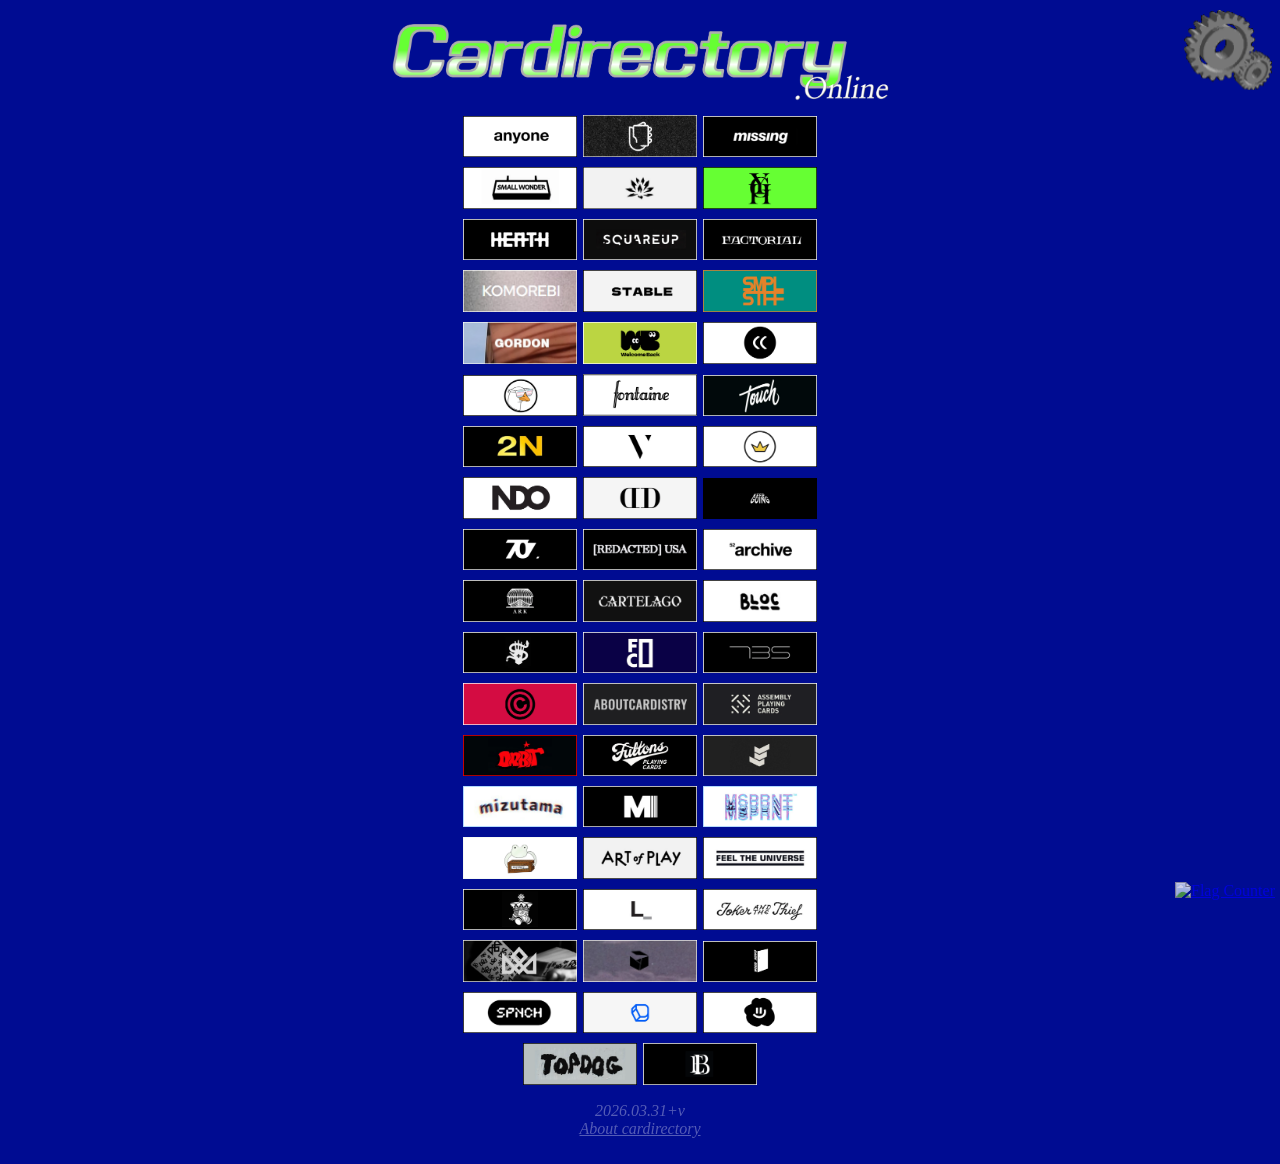
==== index.html @ 607563af "first commit" ====
<!DOCTYPE html>
<html lang="en">
<head>
    <meta charset="UTF-8">
    <meta name="viewport" content="width=device-width, initial-scale=1">
    <meta name="description" content="Directory for Cardistry & Playing cards">
    <meta name="google-adsense-account" content="ca-pub-6534029124480290">
    <title>Cardirectory</title>
    <link rel="icon" href="/main.ico">
    <script src="https://code.jquery.com/jquery-3.7.1.min.js"></script>
    <link rel="stylesheet" href="index.css">
</head>
<body style="background: rgb(0, 12, 146);">
    <!-- Update Note 버튼을 nav 밖 오른쪽 상단에 배치 -->
    <button id="update-btn" class="update-button" type="button"><img src="wheel.gif"></button>
    <img src="header.webp" id="header" class="header" style="cursor:pointer;"><br>
    <nav id="custom-nav" class="custom-nav" style="display: none; margin: 0; margin-bottom: 5px;">
        <div id="nav-row" class="nav-row">
            <p id="btn_1" class="nav-btn" type="brands">/Brand</p>
            <p id="btn_2" class="nav-btn" type="markets">/Market</p>
            <!-- <button class="btn_5" type="community"><p>/Community</p></button> -->
            <!-- 이벤트 -->
            <p id="btn_3" class="nav-btn">/Event&Community</p>
            <!-- 블로그 -->
            <p id="btn_4" class="nav-btn">/Blog</p>
            <!-- 프로필 -->
            <p id="btn_5" class="nav-btn" type="profile">/Profile</p>
            <!-- nav end point -->
            <div id="nav-bin" style = 'display: none;'>
                <a href="https://www.youtube.com/watch?v=QeZehgqWPgI&ab_channel=135" style="font-family: 'Times New Roman', Times, serif; font-size:270%; color: white; text-decoration-line: none;">/bin</a>
            </div>
        </div>
    </nav>
    <div id="links" class="link-box"></div>
    
    <a class="flag_counter" href="https://info.flagcounter.com/h6ld" style="position: fixed; bottom: 0;right: 5px;opacity: 80%;"><img src="https://s05.flagcounter.com/count/h6ld/bg_FFFFFF/txt_000000/border_CCC8C8/columns_2/maxflags_6/viewers_3/labels_0/pageviews_1/flags_0/percent_0/" alt="Flag Counter" border="0"></a>

    <div id="update-modal" class="update-modal" style="display: none;">
        <div id="update-content" class="update-content">
            <button id="close-btn" class="close-btn">X</button>
            <h3>Update notes - 2026.03.31+ ver (+update)</h3>
            <ul>
                <h3>English</h3>
                <li>Added 6 brands</li>
                <li>Added profile tab</li>
                <li>Changed Event tab to Event&community tab</li>
                <li>Modified some UI</li>
                <li>+Added "Create Profile" button!</li>
                <h3>Korean</h3>
                <li>브랜드 6개를 추가했습니다.</li>
                <li>프로필 탭을 추가했습니다.</li>
                <li>이벤트 탭을 이벤트&커뮤니티 탭으로 바꿨습니다</li>
                <li>UI를 전체적으로 손봤습니다.</li>
                <li>+프로필 생성 버튼을 추가했습니다!</li>
            </ul>
        </div>
    </div>
</body>
<footer>
    <p>2026.03.31+v</p>
    <a target="_blank" href="about.html">About cardirectory</a>
    <!-- <img src="https://hitscounter.dev/api/hit?url=https%3A%2F%2Fcardirectory.online&label=Visitors&icon=cursor&color=%23198754&message=&style=flat&tz=UTC"> -->
</footer><br>
<script src="https://www.gstatic.com/firebasejs/10.12.5/firebase-app-compat.js"></script>
<script src="https://www.gstatic.com/firebasejs/10.12.5/firebase-firestore-compat.js"></script>
<script src="https://www.gstatic.com/firebasejs/10.12.5/firebase-storage-compat.js"></script>
<script src="firebase-config.js"></script>
<script src="index.js"></script>
</html>
---- index.css ----
html {
  text-align: center;
} 
.header{
  width: 40%;
  transition: transform 0.25s cubic-bezier(.4,0,.2,1);
}
.header:hover {
  transform: scale(1.03);
}
.link-box {
  margin: auto;
  width: 30%;
}
.link-box img {
  width: 30%;
  margin: 0.8%;
}

.link-card {
  display: flex;
  align-items: center;
  gap: 12px;
  width: 30%;
  box-sizing: border-box;
  padding: 5px;
  border: 1px solid rgb(255, 255, 255);
  text-decoration: none;
  color: rgba(255,255,255,0.85);
  font-family: 'Times New Roman', Times, serif;
  font-size: 120%;
  transition: background 0.18s, border-color 0.18s, color 0.18s;
}

.link-card img {
  display: inline-block;
    width: 24px;
    height: 24px;
    object-fit: contain;
    flex-shrink: 0;
    margin: 5px;
}

.link-card span {
  flex: 1;
  min-width: 0;
  text-align: left;
  white-space: nowrap;
  overflow: hidden;
  text-overflow: ellipsis;
  overflow-wrap: normal;
  word-break: keep-all;
  margin-right: 5px;
}

.link-box.card-box {
  display: grid;
  grid-template-columns: repeat(auto-fit, minmax(220px, 1fr));
  gap: 12px;
  width: min(92vw, 1100px);
  align-items: stretch;
}

.link-box.card-box .link-card {
  width: 100%;
}

.link-box.profile-box {
  width: min(92vw, 900px);
}

.profile-tabs {
  display: flex;
  justify-content: center;
  gap: 10px;
  margin-bottom: 14px;
}

.profile-tabs button,
.profile-login-form button,
.profile-edit-btn,
.profile-add-btn,
.add-move-form button {
  border: 1px solid #ffffff;
  background: transparent;
  color: #ffffff;
  font-family: 'Times New Roman', Times, serif;
  padding: 8px 14px;
  cursor: pointer;
}

.profile-panel {
  border: 1px solid #ffffff;
  padding: 14px;
}

.profile-list {
  display: grid;
  grid-template-columns: repeat(auto-fill, minmax(140px, 140px));
  justify-content: start;
  gap: 10px;
}

.profile-person {
  border: 1px solid rgba(255, 255, 255, 0.7);
  padding: 8px;
  text-decoration: none;
  color: white;
  text-align: center;
  background: transparent;
  aspect-ratio: 1 / 1;
  display: flex;
  flex-direction: column;
  align-items: center;
  justify-content: center;
  gap: 6px;
  box-sizing: border-box;
}

.profile-person-clickable {
  cursor: pointer;
}

.profile-person-clickable:hover {
  background: linear-gradient(145deg, rgba(255, 255, 255, 0.16), rgba(255, 255, 255, 0.05));
  transform: translateY(-2px) scale(1.02);
  transition: transform 0.2s ease, background 0.2s ease;
}

.profile-person h3,
.profile-person p {
  margin: 0;
  color: white;
  font-style: normal;
}

.profile-person h3 {
  width: 100%;
  white-space: nowrap;
  overflow: hidden;
  text-overflow: ellipsis;
  line-height: 1.15;
}

.profile-person .profile-person-avatar {
  width: 72px;
  height: 72px;
  object-fit: cover;
  border: 1px solid rgba(255, 255, 255, 0.7);
  margin: 0;
  display: block;
}

.profiles-list-view {
  width: 100%;
}

.profile-list-controls {
  display: flex;
  gap: 8px;
  align-items: center;
  margin-bottom: 10px;
}

.profile-search-input,
.profile-sort-select {
  border: 1px solid rgba(255, 255, 255, 0.8);
  background: rgba(255, 255, 255, 0.08);
  color: #fff;
  font-family: 'Times New Roman', Times, serif;
  padding: 6px 8px;
}

.profile-search-input {
  flex: 1;
}

.profile-sort-select option {
  color: #000;
}

.profile-list-state {
  margin-bottom: 8px;
}

.profile-detail-view {
  width: 100%;
  border: 1px solid rgba(255, 255, 255, 0.7);
  padding: 12px;
  padding-top: 10px;
  box-sizing: border-box;
  position: relative;
}

.profile-detail-header {
  display: flex;
  align-items: center;
  gap: 12px;
  margin-top: 0;
  margin-bottom: 12px;
  position: relative;
  padding-right: 96px;
}

.profile-detail-view .profile-detail-avatar {
  width: 84px;
  height: 84px;
  object-fit: cover;
  border: 1px solid rgba(255, 255, 255, 0.7);
  margin: 0;
  display: block;
  aspect-ratio: 1 / 1;
}

.profile-detail-meta {
  text-align: left;
  flex: 1;
}

.profile-detail-actions {
  position: absolute;
  top: 0;
  right: 0;
  display: flex;
  align-items: center;
  gap: 8px;
}

.profile-social-link {
  width: 40px;
  height: 40px;
  border: none;
  display: inline-flex;
  align-items: center;
  justify-content: center;
  text-decoration: none;
}

.profile-social-link img {
  width: 24px;
  height: 24px;
  object-fit: contain;
}

.profile-detail-name {
  margin: 0 0 6px 0;
  color: #fff;
  font-family: 'Times New Roman', Times, serif;
}

.profile-detail-description {
  margin: 0;
  color: rgba(255, 255, 255, 0.9);
  font-style: normal;
}

.profile-detail-stats {
  display: flex;
  gap: 8px;
  margin-top: 8px;
}

.profile-detail-stat {
  margin: 0;
  font-size: 0.75rem;
  color: rgba(255, 255, 255, 0.82);
  border: 1px solid rgba(255, 255, 255, 0.45);
  padding: 3px 6px;
  font-style: normal;
}

.profile-detail-moves-title {
  margin: 10px 0 8px 0;
  color: #fff;
  font-family: 'Times New Roman', Times, serif;
  text-align: left;
}

.profile-detail-moves-list {
  display: flex;
  flex-direction: column;
  gap: 8px;
  align-items: flex-start;
}

.profile-move-item {
  border: 1px solid rgba(255, 255, 255, 0.5);
  padding: 6px;
  width: min(100%, 340px);
  box-sizing: border-box;
  text-decoration: none;
}

.profile-move-name {
  color: white;
  margin: 0 0 6px 0;
  font-size: 0.92rem;
  font-family: 'Times New Roman', Times, serif;
}

.profile-move-description {
  color: rgba(255, 255, 255, 0.9);
  margin: 0 0 4px 0;
  font-size: 0.82rem;
  font-style: normal;
}

.profile-move-date {
  color: rgba(255, 255, 255, 0.7);
  margin: 0;
  font-size: 0.76rem;
  font-style: normal;
}

.profile-back-btn {
  border: 1px solid #fff;
  background: transparent;
  color: #fff;
  padding: 6px 12px;
  font-family: 'Times New Roman', Times, serif;
  cursor: pointer;
  position: absolute;
  top: 10px;
  right: 10px;
}

.profile-retry-btn {
  margin-top: 6px;
}

.profile-skeleton {
  border-color: rgba(255, 255, 255, 0.2);
  background: linear-gradient(90deg, rgba(255,255,255,0.08), rgba(255,255,255,0.02), rgba(255,255,255,0.08));
  background-size: 200% 100%;
  animation: profileShimmer 1.2s infinite linear;
}

@keyframes profileShimmer {
  0% { background-position: 0% 0%; }
  100% { background-position: 200% 0%; }
}

.my-profile-wrap {
  display: flex;
  flex-direction: column;
  gap: 10px;
  position: relative;
  padding-top: 0;
}

.profile-summary {
  display: flex;
  align-items: center;
  gap: 12px;
  position: relative;
}

.profile-summary.is-logged-out .profile-avatar-wrap,
.profile-summary.is-logged-out .profile-meta {
  filter: grayscale(1);
  opacity: 0.62;
}

.profile-avatar-wrap {
  width: 120px;
  height: 120px;
  border: 1px solid rgba(255, 255, 255, 0.7);
  background: rgba(255, 255, 255, 0.06);
  display: flex;
  align-items: center;
  justify-content: center;
  overflow: hidden;
}

.profile-avatar-wrap .profile-avatar {
  width: 100%;
  height: 100%;
  object-fit: cover;
  margin: 0;
  display: block;
}

.profile-meta {
  text-align: left;
  flex: 1;
  position: relative;
  padding-top: 2px;
}

.profile-display-name {
  color: white;
  margin: 0 0 4px 0;
  font-family: 'Times New Roman', Times, serif;
}

.profile-bio {
  color: rgba(255, 255, 255, 0.9);
  margin: 0;
  font-style: normal;
  white-space: pre-line;
}

.profile-since {
  color: rgba(255, 255, 255, 0.82);
  margin: 6px 0 0 0;
  font-size: 0.82rem;
  font-style: normal;
}

.profile-login-hint {
  color: rgba(255, 255, 255, 0.9);
  margin: 0;
  font-style: normal;
}

.profile-login-form,
.add-move-form,
.profile-edit-form {
  display: flex;
  gap: 8px;
  flex-wrap: wrap;
}

.profile-login-form input,
.add-move-form input,
.profile-edit-form input,
.profile-image-input {
  border: 1px solid #ffffff;
  background: transparent;
  color: white;
  padding: 8px;
  font-family: 'Times New Roman', Times, serif;
  box-sizing: border-box;
  max-width: 100%;
}

.profile-edit-form textarea {
  border: 1px solid #ffffff;
  background: transparent;
  color: white;
  padding: 8px;
  font-family: 'Times New Roman', Times, serif;
  width: 100%;
  min-height: 70px;
  box-sizing: border-box;
  max-width: 100%;
}

.profile-login-form input::placeholder,
.add-move-form input::placeholder {
  color: rgba(255, 255, 255, 0.65);
}

.profile-login-form > *,
.add-move-form > *,
.profile-edit-form > * {
  min-width: 0;
}

.profile-msg {
  color: rgba(255, 255, 255, 0.85);
  margin: 0;
  font-style: normal;
}

.profile-create-modal {
  position: fixed;
  inset: 0;
  display: flex;
  align-items: center;
  justify-content: center;
  padding: 20px;
  background: rgba(0, 0, 0, 0.62);
  z-index: 1200;
  box-sizing: border-box;
}

.profile-create-modal-card {
  width: min(100%, 420px);
  border: 1px solid rgba(255, 255, 255, 0.85);
  background: rgb(18, 18, 167);
  padding: 18px;
  position: relative;
  box-sizing: border-box;
  display: flex;
  flex-direction: column;
  gap: 12px;
  align-items: center;
}

.profile-create-modal-title {
  margin: 0;
  color: #fff;
  font-family: 'Times New Roman', Times, serif;
  text-align: center;
}

.profile-create-modal-close {
  position: absolute;
  top: 10px;
  right: 10px;
  border: 1px solid #fff;
  background: transparent;
  color: #fff;
  width: 32px;
  height: 32px;
  cursor: pointer;
  font-family: 'Times New Roman', Times, serif;
  font-size: 1.45rem;
  line-height: 1;
  display: inline-flex;
  align-items: center;
  justify-content: center;
}

.profile-create-form {
  width: 100%;
  max-width: 320px;
  margin: 0 auto;
  display: flex;
  flex-direction: column;
  align-items: center;
  gap: 12px;
}

.profile-create-field {
  width: 100%;
  display: flex;
  flex-direction: column;
  align-items: center;
  gap: 6px;
}

.profile-create-label {
  width: 100%;
  color: #fff;
  font-family: 'Times New Roman', Times, serif;
  text-align: left;
}

.profile-create-required {
  color: #ffd3d3;
}

.profile-create-form input,
.profile-create-form button {
  width: 100%;
  box-sizing: border-box;
}

.profile-create-feedback {
  width: 100%;
  min-height: 220px;
  display: flex;
  flex-direction: column;
  align-items: center;
  justify-content: center;
  gap: 14px;
  text-align: center;
}

.profile-create-feedback-icon {
  width: 64px;
  height: 64px;
  border-radius: 50%;
  display: flex;
  align-items: center;
  justify-content: center;
  color: #fff;
}

.profile-create-feedback-icon.is-loading {
  border: 2px solid rgba(255, 255, 255, 0.35);
  border-top-color: #ffffff;
  animation: profileCreateSpin 0.85s linear infinite;
}

.profile-create-feedback-icon.is-success {
  border: 2px solid rgba(255, 255, 255, 0.9);
  font-size: 2rem;
}

.profile-create-feedback-text {
  margin: 0;
  color: #fff;
  font-family: 'Times New Roman', Times, serif;
  font-size: 1.05rem;
}

@keyframes profileCreateSpin {
  from {
    transform: rotate(0deg);
  }
  to {
    transform: rotate(360deg);
  }
}

.profile-add-btn:disabled {
  opacity: 0.5;
  cursor: not-allowed;
}

.profile-create-trigger {
  position: absolute;
  top: 0;
  right: 0;
  z-index: 2;
  overflow: hidden;
  transition: transform 0.18s ease, box-shadow 0.18s ease, border-color 0.18s ease, color 0.18s ease;
}

.profile-create-trigger:hover {
  color: #ffffff;
  border-color: rgba(255, 255, 255, 0.9);
  transform: translateY(-1px);
  animation: rainbowGlow 1.6s linear infinite;
}

@keyframes rainbowGlow {
  0% {
    box-shadow: 0 0 8px rgba(255, 0, 85, 0.65), 0 0 16px rgba(255, 140, 0, 0.45);
  }
  20% {
    box-shadow: 0 0 8px rgba(255, 140, 0, 0.65), 0 0 16px rgba(255, 230, 0, 0.45);
  }
  40% {
    box-shadow: 0 0 8px rgba(80, 255, 120, 0.7), 0 0 16px rgba(0, 220, 255, 0.45);
  }
  60% {
    box-shadow: 0 0 8px rgba(0, 220, 255, 0.7), 0 0 16px rgba(70, 120, 255, 0.45);
  }
  80% {
    box-shadow: 0 0 8px rgba(140, 90, 255, 0.7), 0 0 16px rgba(255, 0, 170, 0.45);
  }
  100% {
    box-shadow: 0 0 8px rgba(255, 0, 85, 0.65), 0 0 16px rgba(255, 140, 0, 0.45);
  }
}

.my-move-list {
  display: flex;
  flex-direction: column;
  gap: 8px;
}

.my-move-item {
  border: 1px solid rgba(255, 255, 255, 0.7);
  color: white;
  text-align: left;
  padding: 8px;
  display: flex;
  flex-direction: column;
  align-items: stretch;
  justify-content: flex-start;
  gap: 8px;
}

.my-move-row {
  display: flex;
  align-items: center;
  justify-content: space-between;
  gap: 8px;
}

.my-move-item a {
  color: white;
  text-decoration: none;
}

.my-move-meta {
  margin: 0;
  font-size: 0.72rem;
  color: rgba(255, 255, 255, 0.75);
  font-style: normal;
}

.my-move-actions {
  display: flex;
  gap: 6px;
}

.my-move-btn {
  border: 1px solid #ffffff;
  background: transparent;
  color: #ffffff;
  font-family: 'Times New Roman', Times, serif;
  font-size: 0.72rem;
  padding: 4px 8px;
  cursor: pointer;
}

.my-move-editor {
  display: flex;
  flex-wrap: wrap;
  gap: 6px;
}

.my-move-editor input {
  border: 1px solid #ffffff;
  background: transparent;
  color: #ffffff;
  font-family: 'Times New Roman', Times, serif;
  font-size: 0.75rem;
  padding: 4px 6px;
}

.my-move-editor-actions {
  display: flex;
  gap: 6px;
}

.profile-edit-btn:disabled {
  opacity: 0.5;
  cursor: not-allowed;
}

.profile-inline-actions {
  position: absolute;
  top: 0;
  right: 0;
  display: flex;
  gap: 6px;
}

.profile-inline-btn {
  border: 1px solid #fff;
  background: transparent;
  color: #fff;
  font-family: 'Times New Roman', Times, serif;
  font-size: 0.74rem;
  line-height: 1;
  padding: 5px 8px;
  cursor: pointer;
}

.profile-inline-btn:disabled {
  opacity: 0.5;
  cursor: not-allowed;
}

.profile-toast {
  opacity: 0;
  transition: opacity 0.6s ease;
}

.profile-toast.show {
  opacity: 1;
}

hr {
  margin: auto; 
  width: 30%;
}

.update-button{
  position:fixed;
  top:10px;
  right:8px;
  z-index:5;
  background:none;
  border:none;
  width: clamp(52px, 8vw, 88px);
  min-width: 52px;
  min-height: 52px;
  padding: 0;
  display: flex;
  align-items: center;
  justify-content: center;
  overflow: visible;
  cursor: pointer;
}

.update-button img{
  width: 102%;
  height: 102%;
  display: block;
  object-fit: contain;
}

/* 업데이트 기록 창 배경 */
.update-modal {
  position: fixed;
  top: 0;
  left: 0;
  width: 100%;
  height: 100%;
  background-color: rgba(0, 0, 0, 0.5); /* 반투명 배경 */
  display: flex;
  justify-content: center;
  align-items: center;
  z-index: 1000;
}

/* 업데이트 기록 내용 */
.update-content {
  color: white;
  font-family:'Segoe UI', Tahoma, Geneva, Verdana, sans-serif;
  font-optical-sizing: auto;
  font-style: normal;
  font-size: larger;
  background-color: rgb(88, 88, 88);
  padding: 20px;
  width: 50%;
  position: relative;
  text-align: left;
  border: 1px solid rgb(255, 255, 255);
  border-radius: 10px;
}

/* 왼쪽 하단 이미지 스타일 */
.bottom-left-image {
  position: fixed;
  bottom: 20px;
  left: 20px;
  width: 80px;
  z-index: 100;
}

/* 닫기 버튼 */
.close-btn {
  color: white;
  position: absolute;
  top: 10px;
  right: 10px;
  background: none;
  border: none;
  font-size: 20px;
  cursor: pointer;
}

.nav-row {
    display: flex;
    flex-direction: row;
    justify-content: center;
    align-items: center;
    gap: 3vw;
    width: 70%;
    margin-bottom: 20px;
    margin: auto;
    flex-wrap: wrap; /* 줄바꿈 허용 */
}

.nav-btn {
  font-size: 200%;
  color: rgb(255, 255, 255);
  padding: 0;
  margin: 5px;
  background: none;
  border: none;
  cursor: pointer;
  display: flex;
  align-items: center;
  justify-content: center;
  box-sizing: border-box;
}

.nav-row button p {
  font-family: 'Times New Roman', Times, serif;
  font-size: 200%;
  color: white;
  text-decoration-line: none;
  margin: 0;
}

footer {
  margin-top: 10px;
  text-align: center;
}

footer a,p {
  margin-bottom: 1px;
  font-family:'Times New Roman', Times, serif;
  color: rgba(255, 255, 255, 0.33);
  font-style: italic;
}

footer p{
  margin: auto;
}

@media (max-width: 740px){
    .header {
        width: 90%;
        margin: 3% 0 8px 0; /* 아래쪽 마진을 8px로 줄임 */
    }
    .version {
        font-size: xx-small;
    }
    .link-box {
        width: 100%;
    }
    .link-box img {
        width: 25%;
        margin: 0.2%;
    }
    .link-box.card-box {
        width: 100%;
        grid-template-columns: 1fr;
        padding: 0 10px;
        box-sizing: border-box;
    }
    .link-box.card-box .link-card {
        width: 100%;
    }
    .profile-login-form,
    .add-move-form,
    .profile-edit-form {
        flex-direction: column;
        margin-top: 15px;
    }
    .profile-summary {
        align-items: flex-start;
        flex-direction: column;
    }
    .my-profile-wrap {
        padding-top: 34px;
    }
    .my-profile-wrap.is-logged-in {
        padding-top: 2px;
    }
    .profile-create-trigger {
        top: 0;
        right: 0;
    }
    .profile-inline-actions {
        position: static;
        order: -1;
        margin-bottom: 12px;
    }
    .profile-list {
        grid-template-columns: repeat(2, minmax(128px, 1fr));
        justify-content: start;
    }
    .profile-list-controls {
        flex-direction: column;
        align-items: stretch;
    }
    .profile-detail-header {
        flex-direction: row;
        align-items: flex-start;
        padding-right: 132px;
        padding-top: 0;
    }
    .profile-detail-actions {
        top: 0;
        right: 0;
    }
    .profile-social-link {
        width: 40px;
        height: 40px;
    }
    .profile-social-link img {
        width: 25px;
        height: 25px;
    }
    .profile-tabs button,
    .profile-login-form input,
    .profile-login-form button,
    .profile-add-btn,
    .add-move-form input,
    .profile-edit-form input,
    .profile-edit-form textarea,
    .profile-edit-btn,
    .profile-image-input,
    .add-move-form button {
        width: 100%;
        box-sizing: border-box;
    }
    nav {
        gap: 10px;
    }

    .nav_btn, .dropdown {
        width: 60%;
    }

    nav button img {
        width: 100%;
    }

    .update-content {
    font-size: 60%;
    width: 70%;
    }

    .flag_counter {
        display: none;
    }

    .update-button {
        width: clamp(72px, 22vw, 110px);
        min-width: 72px;
        min-height: 72px;
        position: fixed;
        top: 5px;
        right: 0;
    }
    .update-button img{
        width: 60%;
        height: 60%;
        margin: 0;
    }

    .nav-btn {
        margin: 5px;
        width: auto;
        box-sizing: border-box;
        text-align: center; /* 텍스트를 중앙 정렬 */
        white-space: normal; /* 텍스트 줄바꿈 허용 */
        word-wrap: break-word; /* 긴 단어를 강제로 줄바꿈 */
    }

    .nav-row button p {
        font-family: 'Times New Roman', Times, serif;
        font-size: 200%;
        color: white;
        text-decoration-line: none;
        margin: 0;
        line-height: 1.2; /* 줄 간격 조정 */
    }
    footer {
      margin-top: 2%;
    }
}
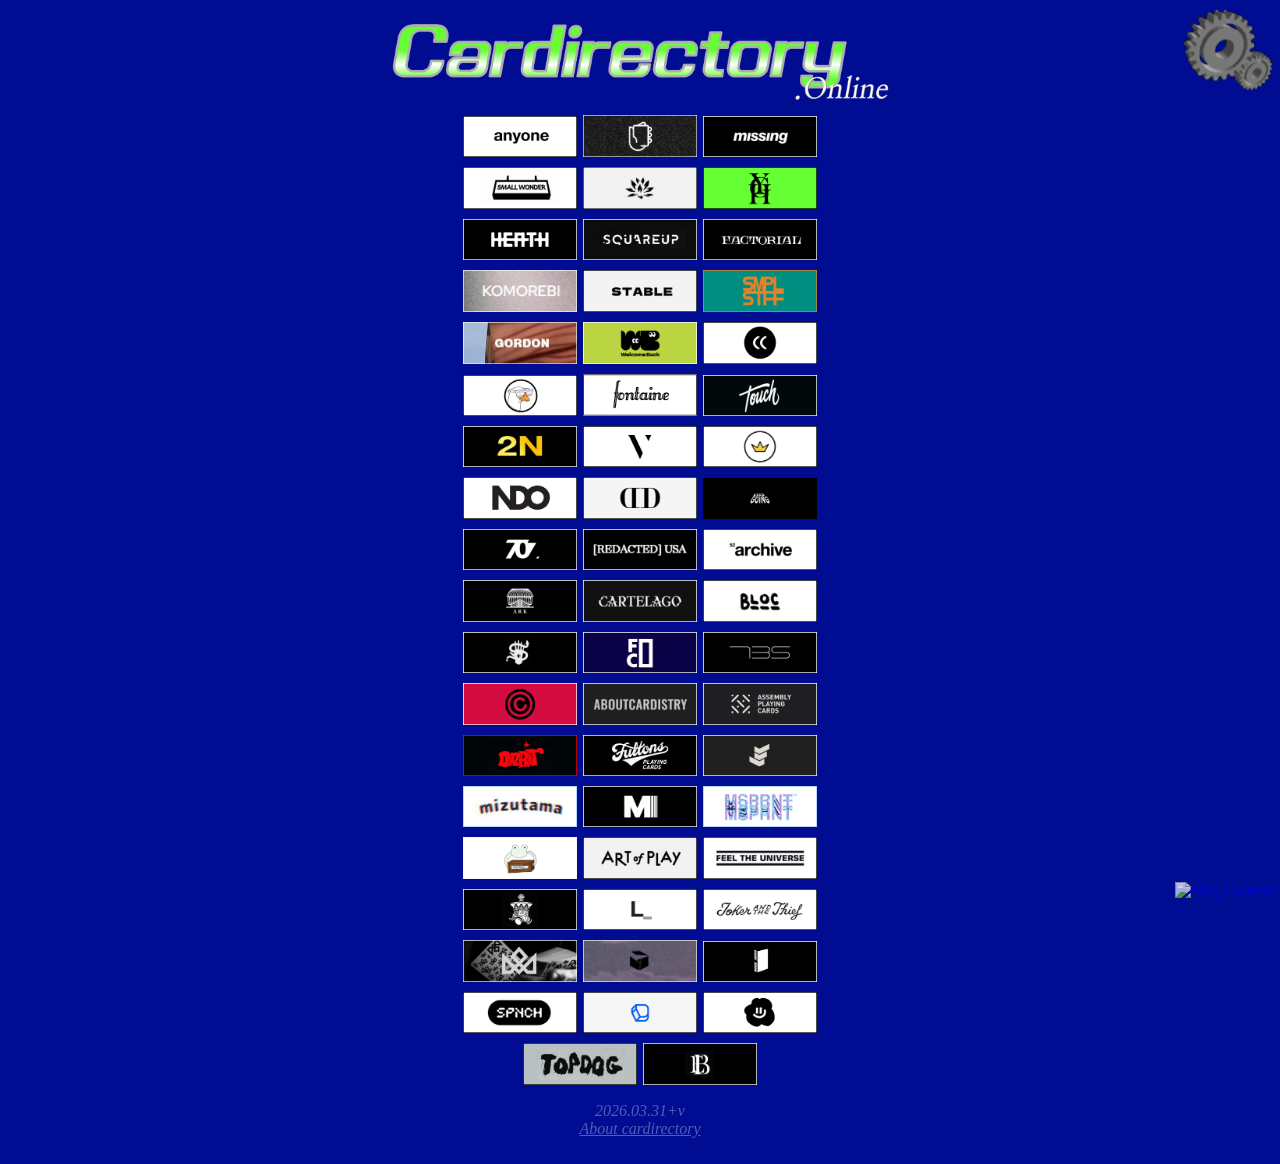
==== commit 84743ed7: "Add files via upload cardirectory data files" ====
--- a/index.html
+++ b/index.html
@@ -1,69 +1,69 @@
-<!DOCTYPE html>
-<html lang="en">
-<head>
-    <meta charset="UTF-8">
-    <meta name="viewport" content="width=device-width, initial-scale=1">
-    <meta name="description" content="Directory for Cardistry & Playing cards">
-    <meta name="google-adsense-account" content="ca-pub-6534029124480290">
-    <title>Cardirectory</title>
-    <link rel="icon" href="/main.ico">
-    <script src="https://code.jquery.com/jquery-3.7.1.min.js"></script>
-    <link rel="stylesheet" href="index.css">
-</head>
-<body style="background: rgb(0, 12, 146);">
-    <!-- Update Note 버튼을 nav 밖 오른쪽 상단에 배치 -->
-    <button id="update-btn" class="update-button" type="button"><img src="wheel.gif"></button>
-    <img src="header.webp" id="header" class="header" style="cursor:pointer;"><br>
-    <nav id="custom-nav" class="custom-nav" style="display: none; margin: 0; margin-bottom: 5px;">
-        <div id="nav-row" class="nav-row">
-            <p id="btn_1" class="nav-btn" type="brands">/Brand</p>
-            <p id="btn_2" class="nav-btn" type="markets">/Market</p>
-            <!-- <button class="btn_5" type="community"><p>/Community</p></button> -->
-            <!-- 이벤트 -->
-            <p id="btn_3" class="nav-btn">/Event&Community</p>
-            <!-- 블로그 -->
-            <p id="btn_4" class="nav-btn">/Blog</p>
-            <!-- 프로필 -->
-            <p id="btn_5" class="nav-btn" type="profile">/Profile</p>
-            <!-- nav end point -->
-            <div id="nav-bin" style = 'display: none;'>
-                <a href="https://www.youtube.com/watch?v=QeZehgqWPgI&ab_channel=135" style="font-family: 'Times New Roman', Times, serif; font-size:270%; color: white; text-decoration-line: none;">/bin</a>
-            </div>
-        </div>
-    </nav>
-    <div id="links" class="link-box"></div>
-    
-    <a class="flag_counter" href="https://info.flagcounter.com/h6ld" style="position: fixed; bottom: 0;right: 5px;opacity: 80%;"><img src="https://s05.flagcounter.com/count/h6ld/bg_FFFFFF/txt_000000/border_CCC8C8/columns_2/maxflags_6/viewers_3/labels_0/pageviews_1/flags_0/percent_0/" alt="Flag Counter" border="0"></a>
-
-    <div id="update-modal" class="update-modal" style="display: none;">
-        <div id="update-content" class="update-content">
-            <button id="close-btn" class="close-btn">X</button>
-            <h3>Update notes - 2026.03.31+ ver (+update)</h3>
-            <ul>
-                <h3>English</h3>
-                <li>Added 6 brands</li>
-                <li>Added profile tab</li>
-                <li>Changed Event tab to Event&community tab</li>
-                <li>Modified some UI</li>
-                <li>+Added "Create Profile" button!</li>
-                <h3>Korean</h3>
-                <li>브랜드 6개를 추가했습니다.</li>
-                <li>프로필 탭을 추가했습니다.</li>
-                <li>이벤트 탭을 이벤트&커뮤니티 탭으로 바꿨습니다</li>
-                <li>UI를 전체적으로 손봤습니다.</li>
-                <li>+프로필 생성 버튼을 추가했습니다!</li>
-            </ul>
-        </div>
-    </div>
-</body>
-<footer>
-    <p>2026.03.31+v</p>
-    <a target="_blank" href="about.html">About cardirectory</a>
-    <!-- <img src="https://hitscounter.dev/api/hit?url=https%3A%2F%2Fcardirectory.online&label=Visitors&icon=cursor&color=%23198754&message=&style=flat&tz=UTC"> -->
-</footer><br>
-<script src="https://www.gstatic.com/firebasejs/10.12.5/firebase-app-compat.js"></script>
-<script src="https://www.gstatic.com/firebasejs/10.12.5/firebase-firestore-compat.js"></script>
-<script src="https://www.gstatic.com/firebasejs/10.12.5/firebase-storage-compat.js"></script>
-<script src="firebase-config.js"></script>
-<script src="index.js"></script>
-</html>
+<!DOCTYPE html>
+<html lang="en">
+<head>
+    <meta charset="UTF-8">
+    <meta name="viewport" content="width=device-width, initial-scale=1">
+    <meta name="description" content="Directory for Cardistry & Playing cards">
+    <meta name="google-adsense-account" content="ca-pub-6534029124480290">
+    <title>Cardirectory</title>
+    <link rel="icon" href="/main.ico">
+    <script src="https://code.jquery.com/jquery-3.7.1.min.js"></script>
+    <link rel="stylesheet" href="index.css">
+</head>
+<body style="background: rgb(0, 12, 146);">
+    <!-- Update Note 버튼을 nav 밖 오른쪽 상단에 배치 -->
+    <button id="update-btn" class="update-button" type="button"><img src="wheel.gif"></button>
+    <img src="header.webp" id="header" class="header" style="cursor:pointer;"><br>
+    <nav id="custom-nav" class="custom-nav" style="display: none; margin: 0; margin-bottom: 5px;">
+        <div id="nav-row" class="nav-row">
+            <p id="btn_1" class="nav-btn" type="brands">/Brand</p>
+            <p id="btn_2" class="nav-btn" type="markets">/Market</p>
+            <!-- <button class="btn_5" type="community"><p>/Community</p></button> -->
+            <!-- 이벤트 -->
+            <p id="btn_3" class="nav-btn">/Event&Community</p>
+            <!-- 블로그 -->
+            <p id="btn_4" class="nav-btn">/Blog</p>
+            <!-- 프로필 -->
+            <p id="btn_5" class="nav-btn" type="profile">/Profile</p>
+            <!-- nav end point -->
+            <div id="nav-bin" style = 'display: none;'>
+                <a href="https://www.youtube.com/watch?v=QeZehgqWPgI&ab_channel=135" style="font-family: 'Times New Roman', Times, serif; font-size:270%; color: white; text-decoration-line: none;">/bin</a>
+            </div>
+        </div>
+    </nav>
+    <div id="links" class="link-box"></div>
+    
+    <a class="flag_counter" href="https://info.flagcounter.com/h6ld" style="position: fixed; bottom: 0;right: 5px;opacity: 80%;"><img src="https://s05.flagcounter.com/count/h6ld/bg_FFFFFF/txt_000000/border_CCC8C8/columns_2/maxflags_6/viewers_3/labels_0/pageviews_1/flags_0/percent_0/" alt="Flag Counter" border="0"></a>
+
+    <div id="update-modal" class="update-modal" style="display: none;">
+        <div id="update-content" class="update-content">
+            <button id="close-btn" class="close-btn">X</button>
+            <h3>Update notes - 2026.03.31+ ver (+update)</h3>
+            <ul>
+                <h3>English</h3>
+                <li>Added 6 brands</li>
+                <li>Added profile tab</li>
+                <li>Changed Event tab to Event&community tab</li>
+                <li>Modified some UI</li>
+                <li>+Added "Create Profile" button!</li>
+                <h3>Korean</h3>
+                <li>브랜드 6개를 추가했습니다.</li>
+                <li>프로필 탭을 추가했습니다.</li>
+                <li>이벤트 탭을 이벤트&커뮤니티 탭으로 바꿨습니다</li>
+                <li>UI를 전체적으로 손봤습니다.</li>
+                <li>+프로필 생성 버튼을 추가했습니다!</li>
+            </ul>
+        </div>
+    </div>
+</body>
+<footer>
+    <p>2026.03.31+v</p>
+    <a target="_blank" href="about.html">About cardirectory</a>
+    <!-- <img src="https://hitscounter.dev/api/hit?url=https%3A%2F%2Fcardirectory.online&label=Visitors&icon=cursor&color=%23198754&message=&style=flat&tz=UTC"> -->
+</footer><br>
+<script src="https://www.gstatic.com/firebasejs/10.12.5/firebase-app-compat.js"></script>
+<script src="https://www.gstatic.com/firebasejs/10.12.5/firebase-firestore-compat.js"></script>
+<script src="https://www.gstatic.com/firebasejs/10.12.5/firebase-storage-compat.js"></script>
+<script src="firebase-config.js"></script>
+<script src="index.js"></script>
+</html>
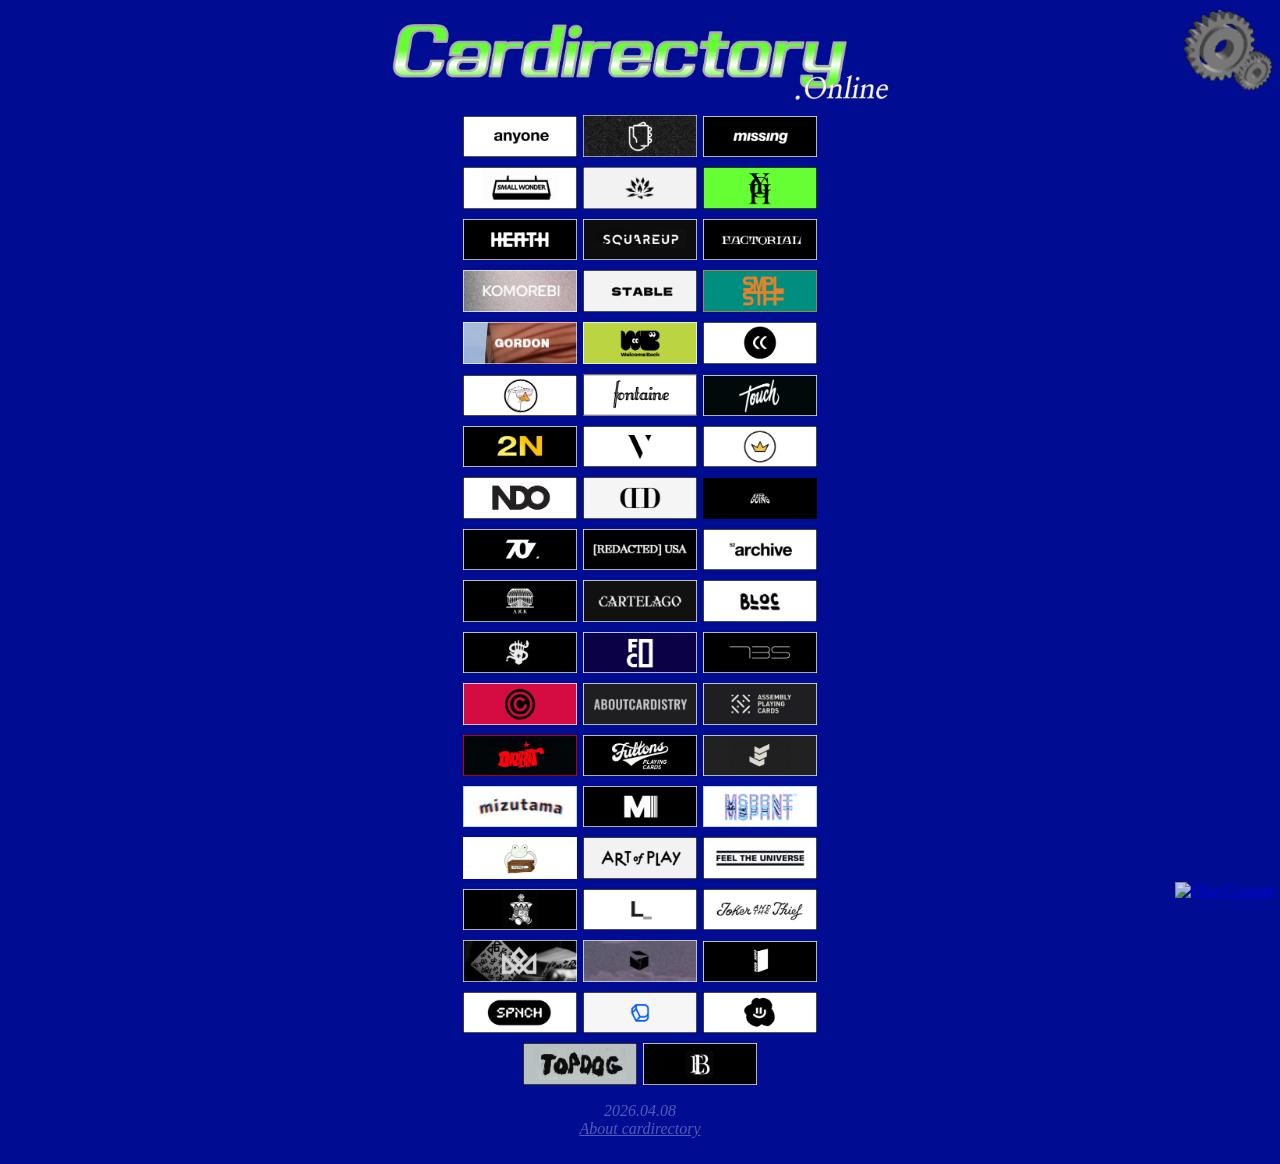
==== commit 4d675ce0: "2026.04.08 updates" ====
--- a/index.html
+++ b/index.html
@@ -38,26 +38,18 @@
     <div id="update-modal" class="update-modal" style="display: none;">
         <div id="update-content" class="update-content">
             <button id="close-btn" class="close-btn">X</button>
-            <h3>Update notes - 2026.03.31+ ver (+update)</h3>
+            <h3>Update notes - 2026.04.08 ver</h3>
             <ul>
                 <h3>English</h3>
-                <li>Added 6 brands</li>
-                <li>Added profile tab</li>
-                <li>Changed Event tab to Event&community tab</li>
-                <li>Modified some UI</li>
-                <li>+Added "Create Profile" button!</li>
+                <li>Bug fixed(Create profile problem)</li>
                 <h3>Korean</h3>
-                <li>브랜드 6개를 추가했습니다.</li>
-                <li>프로필 탭을 추가했습니다.</li>
-                <li>이벤트 탭을 이벤트&커뮤니티 탭으로 바꿨습니다</li>
-                <li>UI를 전체적으로 손봤습니다.</li>
-                <li>+프로필 생성 버튼을 추가했습니다!</li>
+                <li>프로필 생성이 안되는 버그를 고쳤습니다</li>
             </ul>
         </div>
     </div>
 </body>
 <footer>
-    <p>2026.03.31+v</p>
+    <p>2026.04.08</p>
     <a target="_blank" href="about.html">About cardirectory</a>
     <!-- <img src="https://hitscounter.dev/api/hit?url=https%3A%2F%2Fcardirectory.online&label=Visitors&icon=cursor&color=%23198754&message=&style=flat&tz=UTC"> -->
 </footer><br>
